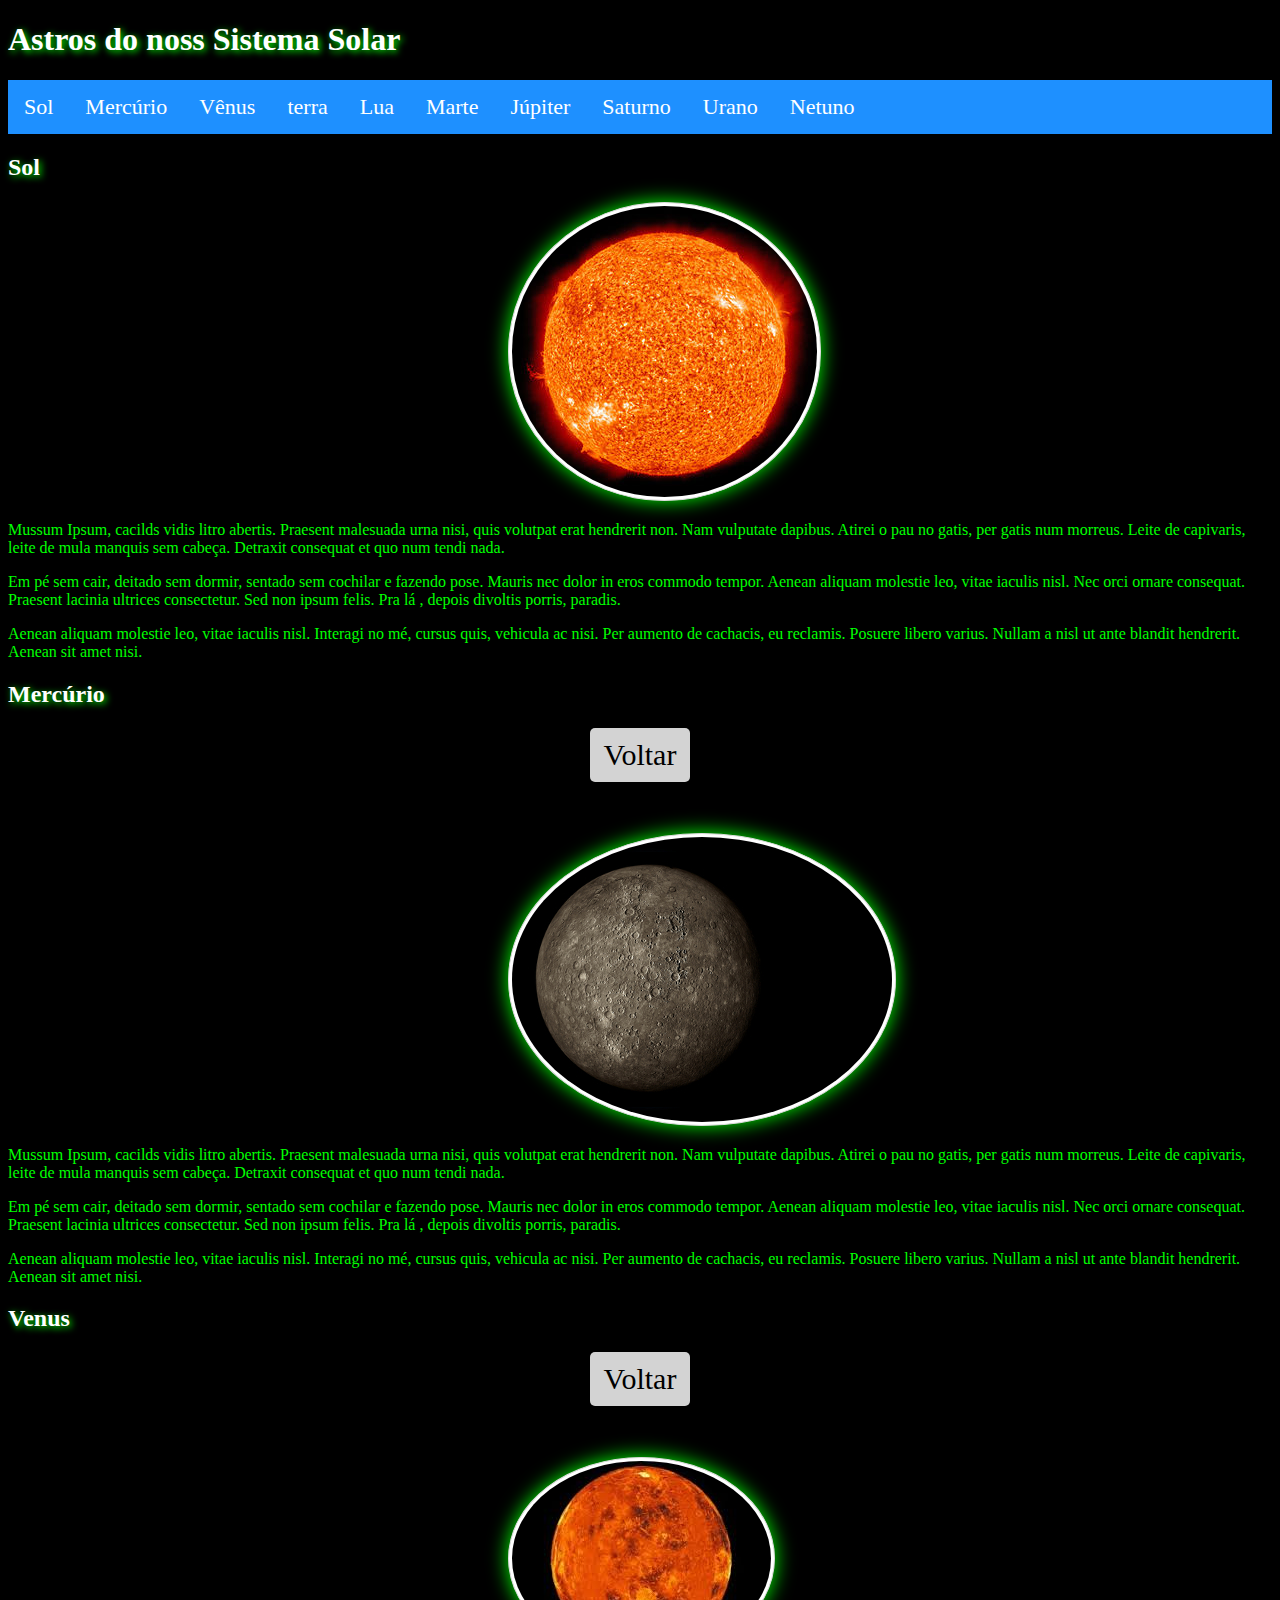
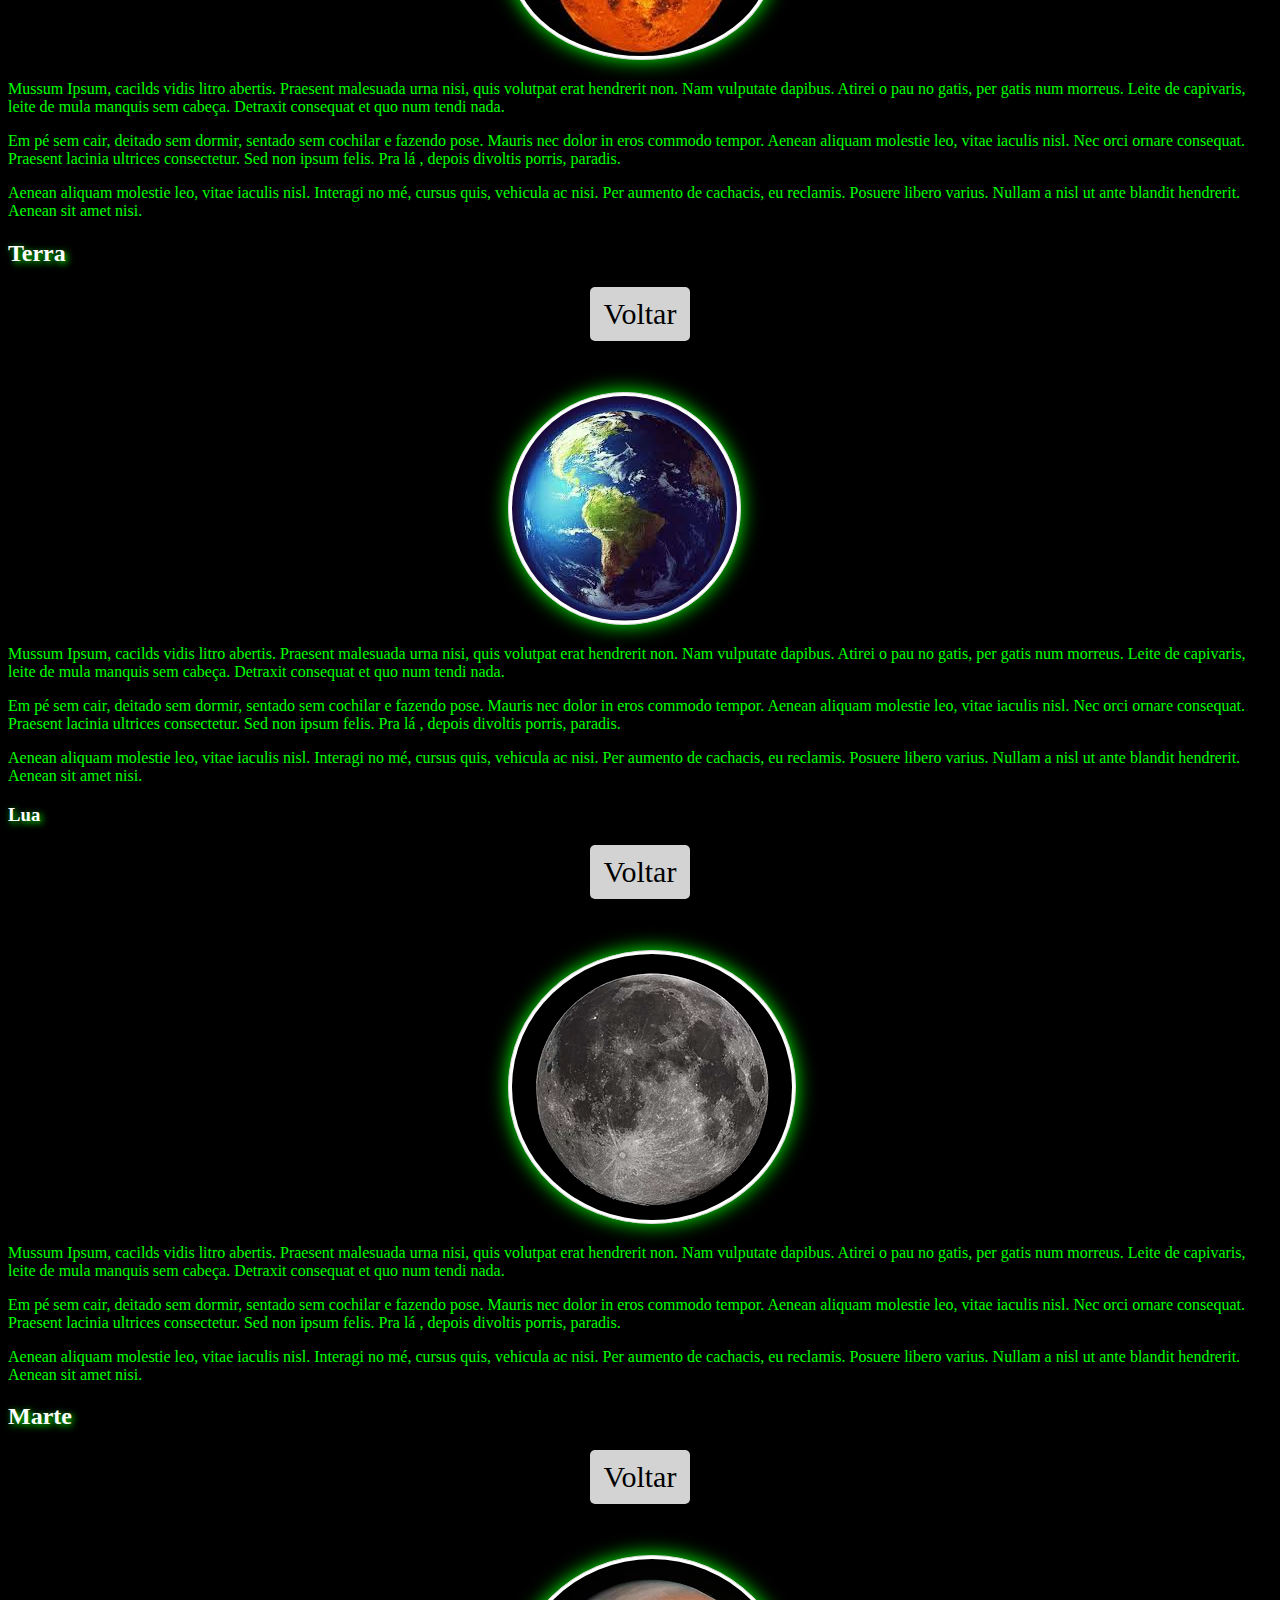
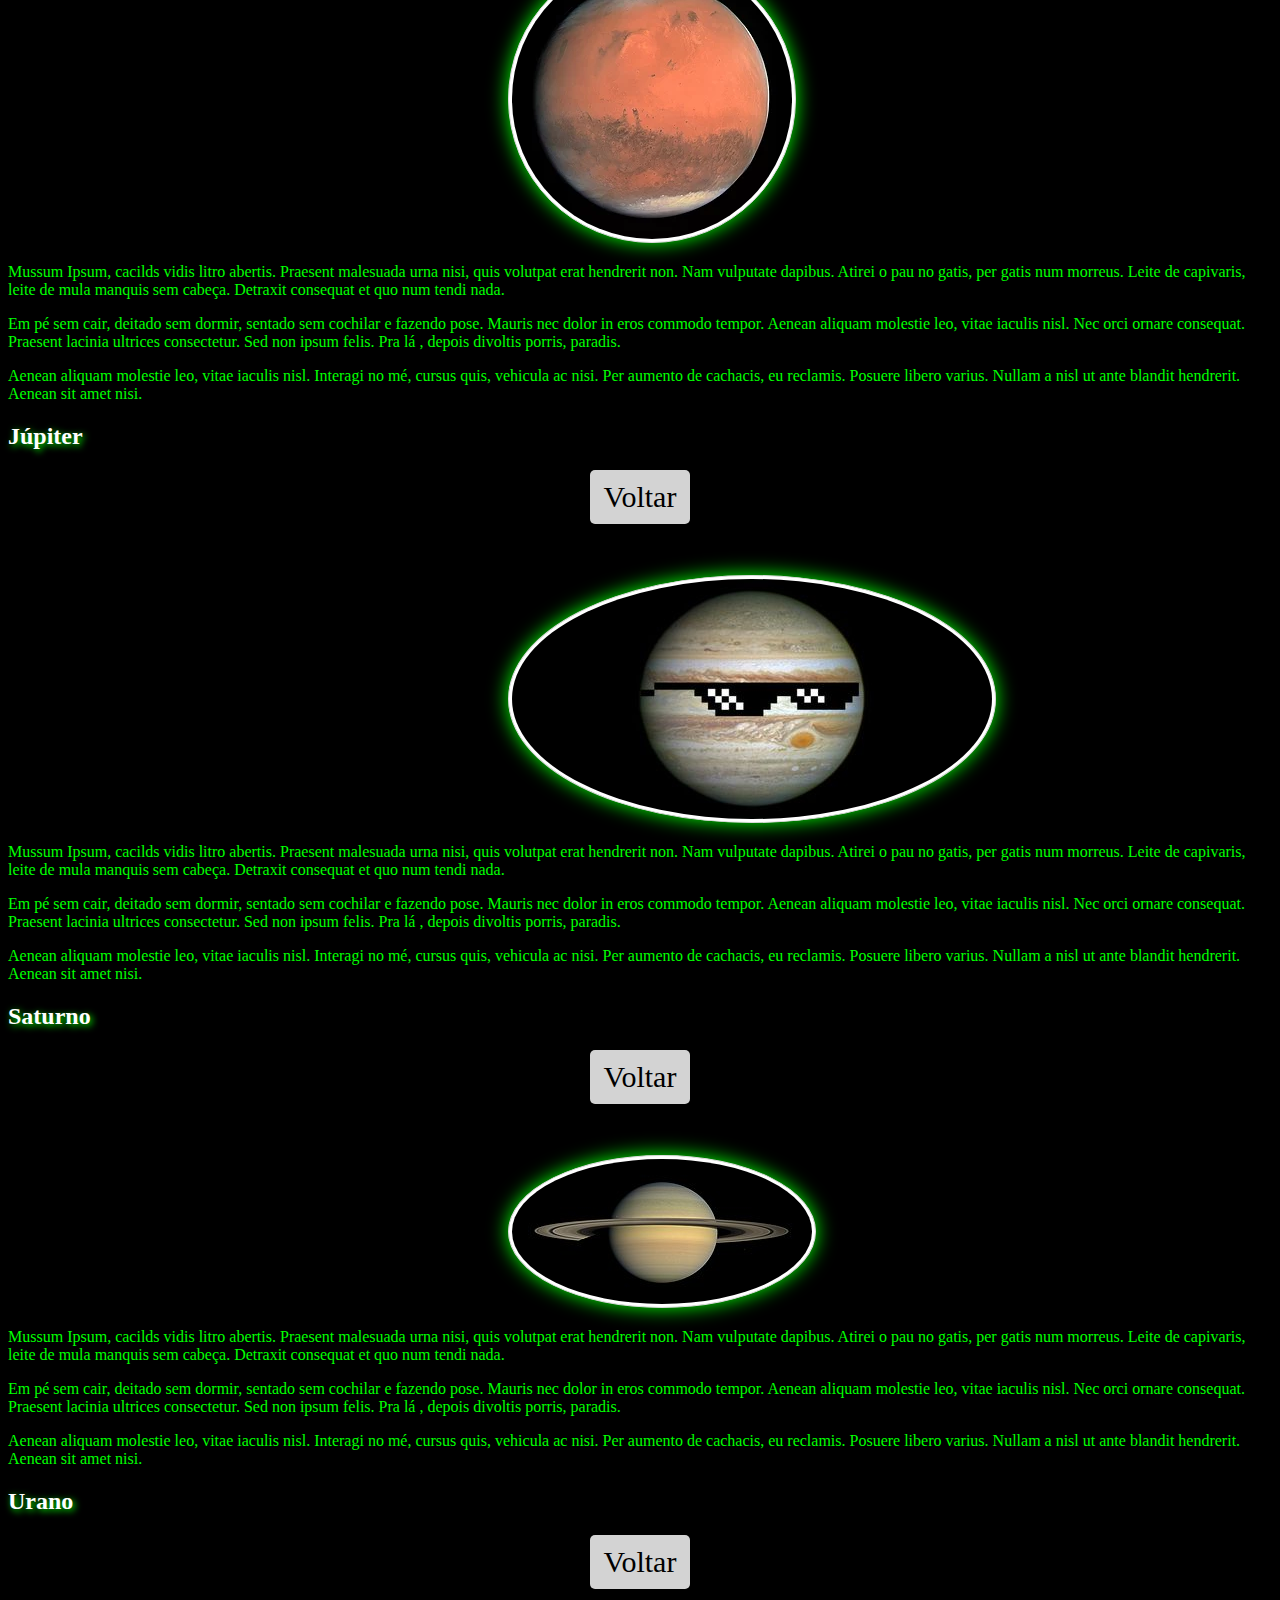
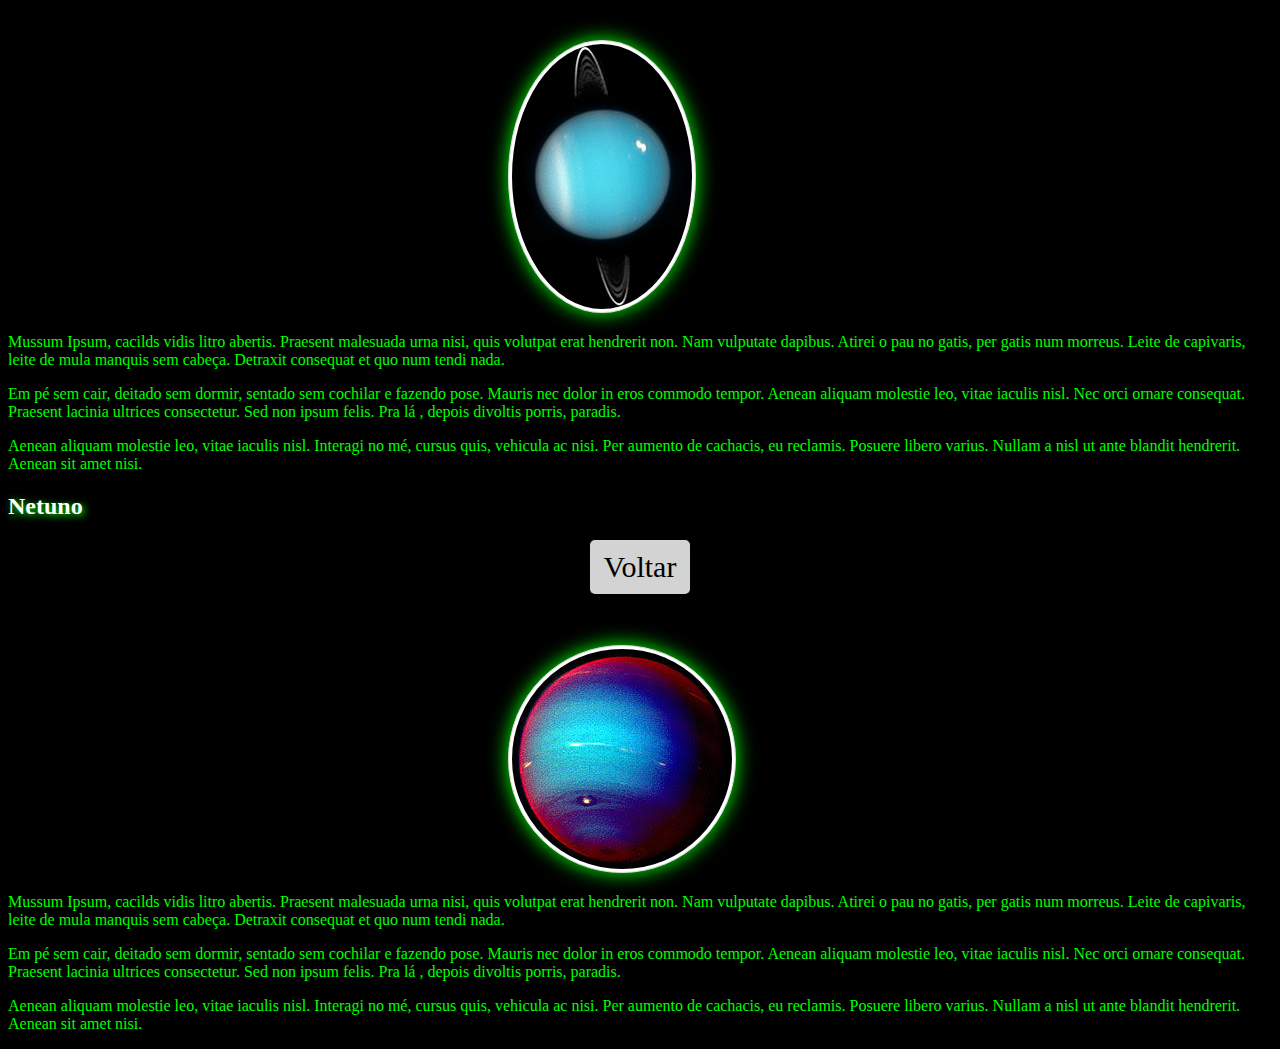
==== planetas/index.html @ 914612ee "adicionado pasta dos planetas" ====
<!DOCTYPE html>
<html lang="pt-br">
<head><!-- cabeça- elemntos de controle -->
	<meta charset="utf-8">
	<title>Astros do Sistema Solar</title>
	<link rel="stylesheet" type="text/css" href="css/estilo.css">
</head>
<body><!-- corpo visivel na pagina -->

<h1 id="start">Astros do noss Sistema Solar</h1>
<!-- unordered list -->
<ul><!-- Lista nao ordenada -->
	<!-- list item -->
	<!-- link intern -->
	<li><a href="#sol">Sol</a></li>
	<li><a href="#mercurio">Mercúrio</a></li>
	<li><a href="#venus">Vênus</a></li>
	<li><a href="#terra">terra</a></li>
	<li><a href="#lua">Lua</a></li>
	<li><a href="#marte">Marte</a></li>
	<li><a href="#jupiter">Júpiter</a></li>
	<li><a href="#saturno">Saturno</a></li>
	<li><a href="#urano">Urano</a></li>
	<li><a href="#netuno">Netuno</a></li>

</ul>

<h2 id="sol">Sol</h2>

<img src="imagens/sol.jpg" alt="Imagen do Sol" title="Sol" class="astro">

<p>Mussum Ipsum, cacilds vidis litro abertis. Praesent malesuada urna nisi, quis volutpat erat hendrerit non. Nam vulputate dapibus. Atirei o pau no gatis, per gatis num morreus. Leite de capivaris, leite de mula manquis sem cabeça. Detraxit consequat et quo num tendi nada.</p>

<p>Em pé sem cair, deitado sem dormir, sentado sem cochilar e fazendo pose. Mauris nec dolor in eros commodo tempor. Aenean aliquam molestie leo, vitae iaculis nisl. Nec orci ornare consequat. Praesent lacinia ultrices consectetur. Sed non ipsum felis. Pra lá , depois divoltis porris, paradis.</p>

<p>Aenean aliquam molestie leo, vitae iaculis nisl. Interagi no mé, cursus quis, vehicula ac nisi. Per aumento de cachacis, eu reclamis. Posuere libero varius. Nullam a nisl ut ante blandit hendrerit. Aenean sit amet nisi.</p>

<h2 id="mercurio">Mercúrio</h2>
<a href="#start" class="btn">Voltar</a>
<img src="imagens/mercurio.jpg" alt="Imagen de mercúrio" title="mercurio" class="astro">

<p>Mussum Ipsum, cacilds vidis litro abertis. Praesent malesuada urna nisi, quis volutpat erat hendrerit non. Nam vulputate dapibus. Atirei o pau no gatis, per gatis num morreus. Leite de capivaris, leite de mula manquis sem cabeça. Detraxit consequat et quo num tendi nada.</p>

<p>Em pé sem cair, deitado sem dormir, sentado sem cochilar e fazendo pose. Mauris nec dolor in eros commodo tempor. Aenean aliquam molestie leo, vitae iaculis nisl. Nec orci ornare consequat. Praesent lacinia ultrices consectetur. Sed non ipsum felis. Pra lá , depois divoltis porris, paradis.</p>

<p>Aenean aliquam molestie leo, vitae iaculis nisl. Interagi no mé, cursus quis, vehicula ac nisi. Per aumento de cachacis, eu reclamis. Posuere libero varius. Nullam a nisl ut ante blandit hendrerit. Aenean sit amet nisi.</p>

<h2 id="venus">Venus</h2>
<a href="#start" class="btn">Voltar</a>

<img src="imagens/venus.jpg" alt="Imagen de Venus" title="Venus" class="astro">

<p>Mussum Ipsum, cacilds vidis litro abertis. Praesent malesuada urna nisi, quis volutpat erat hendrerit non. Nam vulputate dapibus. Atirei o pau no gatis, per gatis num morreus. Leite de capivaris, leite de mula manquis sem cabeça. Detraxit consequat et quo num tendi nada.</p>

<p>Em pé sem cair, deitado sem dormir, sentado sem cochilar e fazendo pose. Mauris nec dolor in eros commodo tempor. Aenean aliquam molestie leo, vitae iaculis nisl. Nec orci ornare consequat. Praesent lacinia ultrices consectetur. Sed non ipsum felis. Pra lá , depois divoltis porris, paradis.</p>

<p>Aenean aliquam molestie leo, vitae iaculis nisl. Interagi no mé, cursus quis, vehicula ac nisi. Per aumento de cachacis, eu reclamis. Posuere libero varius. Nullam a nisl ut ante blandit hendrerit. Aenean sit amet nisi.</p>

<h2 id="terra">Terra</h2>
<a href="#start" class="btn">Voltar</a>

<img src="imagens/terra.jpg" alt="Imagen da Terra" title="Terra" class="astro">


<p>Mussum Ipsum, cacilds vidis litro abertis. Praesent malesuada urna nisi, quis volutpat erat hendrerit non. Nam vulputate dapibus. Atirei o pau no gatis, per gatis num morreus. Leite de capivaris, leite de mula manquis sem cabeça. Detraxit consequat et quo num tendi nada.</p>

<p>Em pé sem cair, deitado sem dormir, sentado sem cochilar e fazendo pose. Mauris nec dolor in eros commodo tempor. Aenean aliquam molestie leo, vitae iaculis nisl. Nec orci ornare consequat. Praesent lacinia ultrices consectetur. Sed non ipsum felis. Pra lá , depois divoltis porris, paradis.</p>

<p>Aenean aliquam molestie leo, vitae iaculis nisl. Interagi no mé, cursus quis, vehicula ac nisi. Per aumento de cachacis, eu reclamis. Posuere libero varius. Nullam a nisl ut ante blandit hendrerit. Aenean sit amet nisi.</p>

<h3 id="lua">Lua</h3>
<a href="#start" class="btn">Voltar</a>

<img src="imagens/lua.jpg" alt="Imagen da Lua" title="Lua" class="astro">

<p>Mussum Ipsum, cacilds vidis litro abertis. Praesent malesuada urna nisi, quis volutpat erat hendrerit non. Nam vulputate dapibus. Atirei o pau no gatis, per gatis num morreus. Leite de capivaris, leite de mula manquis sem cabeça. Detraxit consequat et quo num tendi nada.</p>

<p>Em pé sem cair, deitado sem dormir, sentado sem cochilar e fazendo pose. Mauris nec dolor in eros commodo tempor. Aenean aliquam molestie leo, vitae iaculis nisl. Nec orci ornare consequat. Praesent lacinia ultrices consectetur. Sed non ipsum felis. Pra lá , depois divoltis porris, paradis.</p>

<p>Aenean aliquam molestie leo, vitae iaculis nisl. Interagi no mé, cursus quis, vehicula ac nisi. Per aumento de cachacis, eu reclamis. Posuere libero varius. Nullam a nisl ut ante blandit hendrerit. Aenean sit amet nisi.</p>

<h2 id="marte">Marte</h2>
<a href="#start" class="btn">Voltar</a>

<img src="imagens/marte.jpg" alt="Imagen de Marte" title="Marte" class="astro">

<p>Mussum Ipsum, cacilds vidis litro abertis. Praesent malesuada urna nisi, quis volutpat erat hendrerit non. Nam vulputate dapibus. Atirei o pau no gatis, per gatis num morreus. Leite de capivaris, leite de mula manquis sem cabeça. Detraxit consequat et quo num tendi nada.</p>

<p>Em pé sem cair, deitado sem dormir, sentado sem cochilar e fazendo pose. Mauris nec dolor in eros commodo tempor. Aenean aliquam molestie leo, vitae iaculis nisl. Nec orci ornare consequat. Praesent lacinia ultrices consectetur. Sed non ipsum felis. Pra lá , depois divoltis porris, paradis.</p>

<p>Aenean aliquam molestie leo, vitae iaculis nisl. Interagi no mé, cursus quis, vehicula ac nisi. Per aumento de cachacis, eu reclamis. Posuere libero varius. Nullam a nisl ut ante blandit hendrerit. Aenean sit amet nisi.</p>

<h2 id="jupiter">Júpiter</h2>
<a href="#start" class="btn">Voltar</a>

<img src="imagens/jupite.jpg" alt="Imagen de Jupiter" title="Jupiter" class="astro">

<p>Mussum Ipsum, cacilds vidis litro abertis. Praesent malesuada urna nisi, quis volutpat erat hendrerit non. Nam vulputate dapibus. Atirei o pau no gatis, per gatis num morreus. Leite de capivaris, leite de mula manquis sem cabeça. Detraxit consequat et quo num tendi nada.</p>

<p>Em pé sem cair, deitado sem dormir, sentado sem cochilar e fazendo pose. Mauris nec dolor in eros commodo tempor. Aenean aliquam molestie leo, vitae iaculis nisl. Nec orci ornare consequat. Praesent lacinia ultrices consectetur. Sed non ipsum felis. Pra lá , depois divoltis porris, paradis.</p>

<p>Aenean aliquam molestie leo, vitae iaculis nisl. Interagi no mé, cursus quis, vehicula ac nisi. Per aumento de cachacis, eu reclamis. Posuere libero varius. Nullam a nisl ut ante blandit hendrerit. Aenean sit amet nisi.</p>

<h2 id="saturno">Saturno</h2>
<a href="#start" class="btn">Voltar</a>

<img src="imagens/sturno.jpg" alt="Imagen de Saturno" title="Saturno" class="astro">

<p>Mussum Ipsum, cacilds vidis litro abertis. Praesent malesuada urna nisi, quis volutpat erat hendrerit non. Nam vulputate dapibus. Atirei o pau no gatis, per gatis num morreus. Leite de capivaris, leite de mula manquis sem cabeça. Detraxit consequat et quo num tendi nada.</p>

<p>Em pé sem cair, deitado sem dormir, sentado sem cochilar e fazendo pose. Mauris nec dolor in eros commodo tempor. Aenean aliquam molestie leo, vitae iaculis nisl. Nec orci ornare consequat. Praesent lacinia ultrices consectetur. Sed non ipsum felis. Pra lá , depois divoltis porris, paradis.</p>

<p>Aenean aliquam molestie leo, vitae iaculis nisl. Interagi no mé, cursus quis, vehicula ac nisi. Per aumento de cachacis, eu reclamis. Posuere libero varius. Nullam a nisl ut ante blandit hendrerit. Aenean sit amet nisi.</p>

<h2 id="saturno">Urano</h2>
<a href="#start" class="btn">Voltar</a>

<img src="imagens/urano.jpg" alt="Imagen de Urano" title="Urano" class="astro">

<p>Mussum Ipsum, cacilds vidis litro abertis. Praesent malesuada urna nisi, quis volutpat erat hendrerit non. Nam vulputate dapibus. Atirei o pau no gatis, per gatis num morreus. Leite de capivaris, leite de mula manquis sem cabeça. Detraxit consequat et quo num tendi nada.</p>

<p>Em pé sem cair, deitado sem dormir, sentado sem cochilar e fazendo pose. Mauris nec dolor in eros commodo tempor. Aenean aliquam molestie leo, vitae iaculis nisl. Nec orci ornare consequat. Praesent lacinia ultrices consectetur. Sed non ipsum felis. Pra lá , depois divoltis porris, paradis.</p>

<p>Aenean aliquam molestie leo, vitae iaculis nisl. Interagi no mé, cursus quis, vehicula ac nisi. Per aumento de cachacis, eu reclamis. Posuere libero varius. Nullam a nisl ut ante blandit hendrerit. Aenean sit amet nisi.</p>

<h2 id="netuno">Netuno</h2>
<a href="#start" class="btn">Voltar</a>

<img src="imagens/netuno.jpg" alt="Imagen de Netuno" title="Netuno" class="astro">

<p>Mussum Ipsum, cacilds vidis litro abertis. Praesent malesuada urna nisi, quis volutpat erat hendrerit non. Nam vulputate dapibus. Atirei o pau no gatis, per gatis num morreus. Leite de capivaris, leite de mula manquis sem cabeça. Detraxit consequat et quo num tendi nada.</p>

<p>Em pé sem cair, deitado sem dormir, sentado sem cochilar e fazendo pose. Mauris nec dolor in eros commodo tempor. Aenean aliquam molestie leo, vitae iaculis nisl. Nec orci ornare consequat. Praesent lacinia ultrices consectetur. Sed non ipsum felis. Pra lá , depois divoltis porris, paradis.</p>

<p>Aenean aliquam molestie leo, vitae iaculis nisl. Interagi no mé, cursus quis, vehicula ac nisi. Per aumento de cachacis, eu reclamis. Posuere libero varius. Nullam a nisl ut ante blandit hendrerit. Aenean sit amet nisi.</p>


</body>
</html>
---- planetas/css/estilo.css ----
html{
		scroll-behavior: smooth;
	}
	body{
		background-color: black;
		color:lime;
	}
	h1,h2,h3{
		color:white;
		text-shadow: 2px 2px 7px lime;
	}
	.astro{
	margin: 1px 4px 0 0;
	padding: 3px; 
	background-color: #ffffff; 
	border: 1px solid #dbdbdb; 
	margin-left: 500px;
	border-radius: 50%;
	box-shadow: 0 0 20px lime;
	}
	.btn{
		/*Arredondamento*/
		border-radius: 5px;
		/*tira sublinhado*/
		text-decoration: none;
		/*centraliza o texto dentro do quadrado*/
		text-align: center;
		/*cor de texto*/
		color: black;
		/*cor de fundo*/
		background-color: lightgray;
		/*largura*/
		width: 80px;
		/*kit centralizador*/
		display: block;
		/*kit centralizador*/
		margin: 0 auto;
		/*preenchimento*/
		padding: 10px;
		/*tamanho da fonte*/
		font-size: 30px;
		margin-bottom: 50px; 

	}
	.btn:hover{/*pseudoclasse-passar o mouse*/
		box-shadow: 0 0 5px yellow;
	}

	/*estilização do menu superior*/

	ul{
		position: sticky;
		top: 0;
		list-style-type: none;
		margin: 0;
		padding: 0;
		overflow: hidden;
		background-color: DodgerBlue;

	}
	li{
		float: left;

	}
	li a{
		display: block;
		color: white;
		font-size: 22px;
		background-color: DeepBlueSky;
		padding: 14px 16px;
		text-align: center;
		text-decoration: none;
	}
li a:hover{
	background-color: CornFlowerBlue;
}
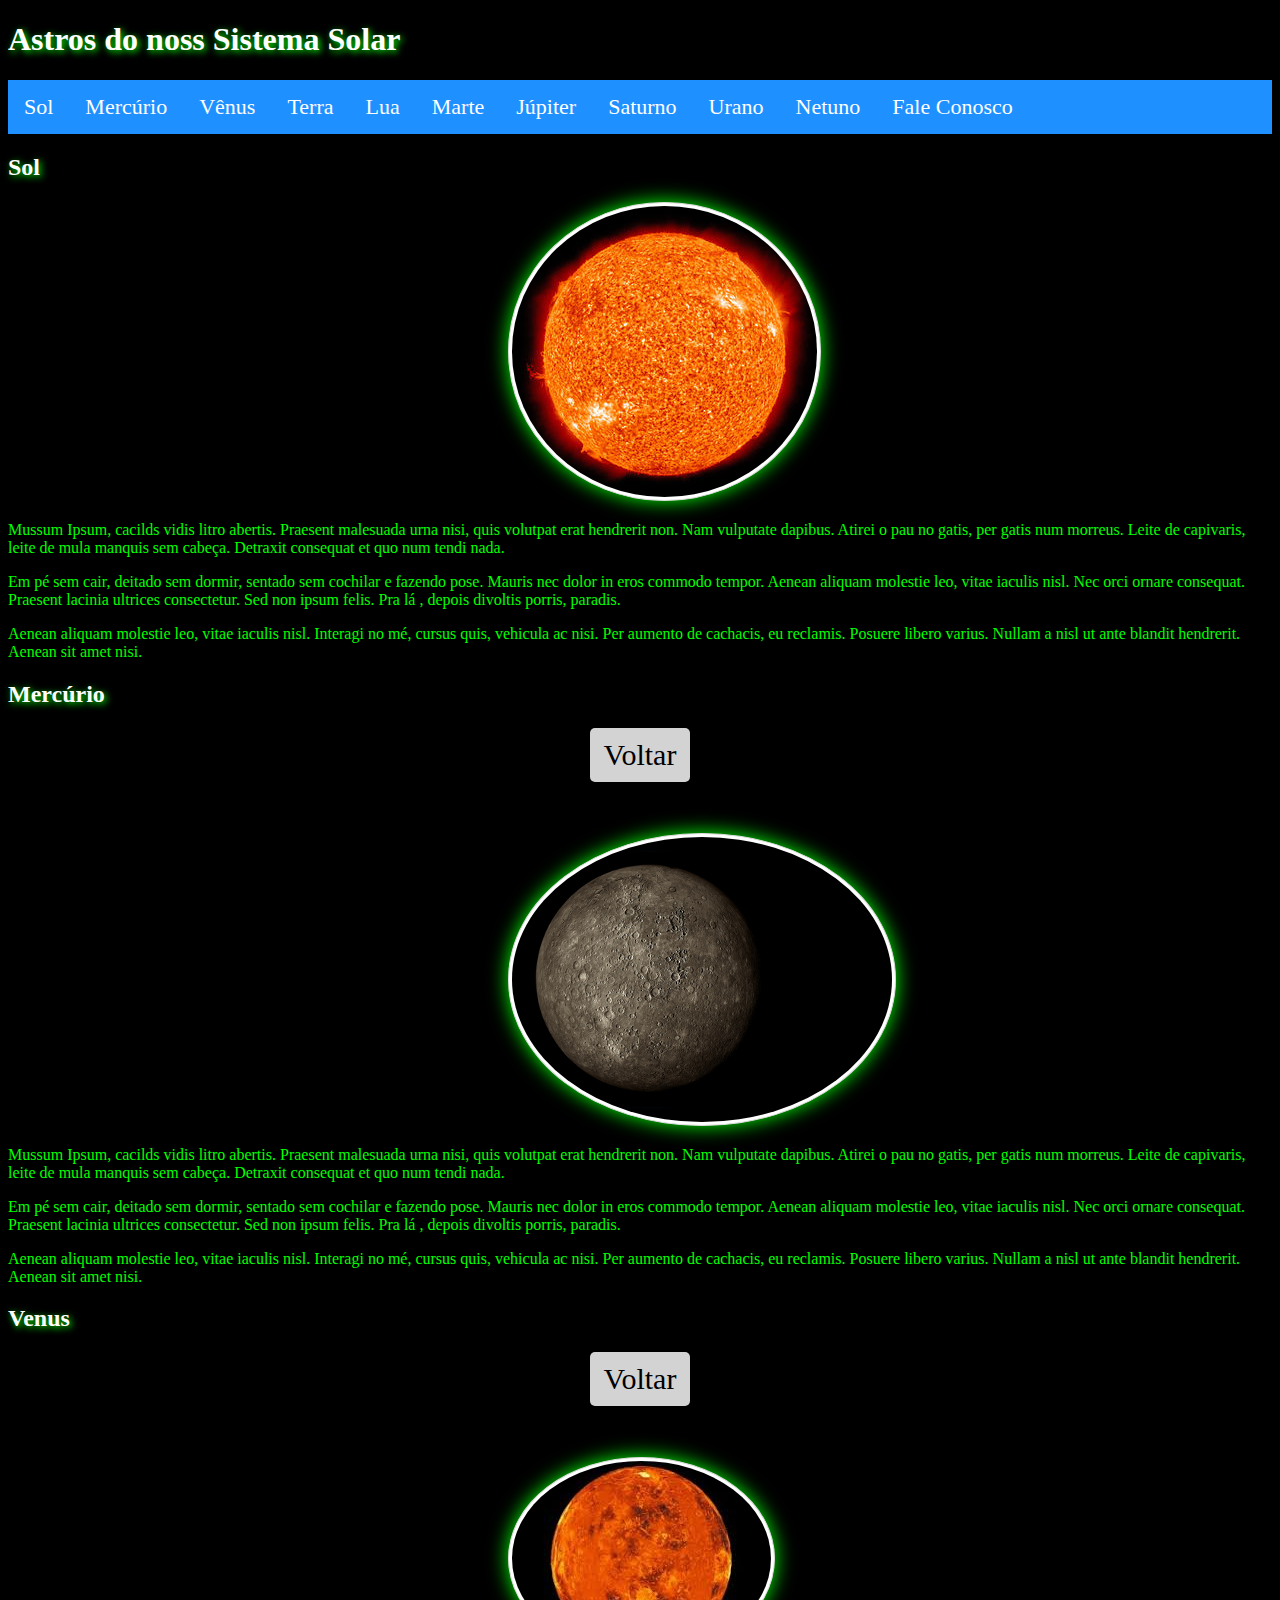
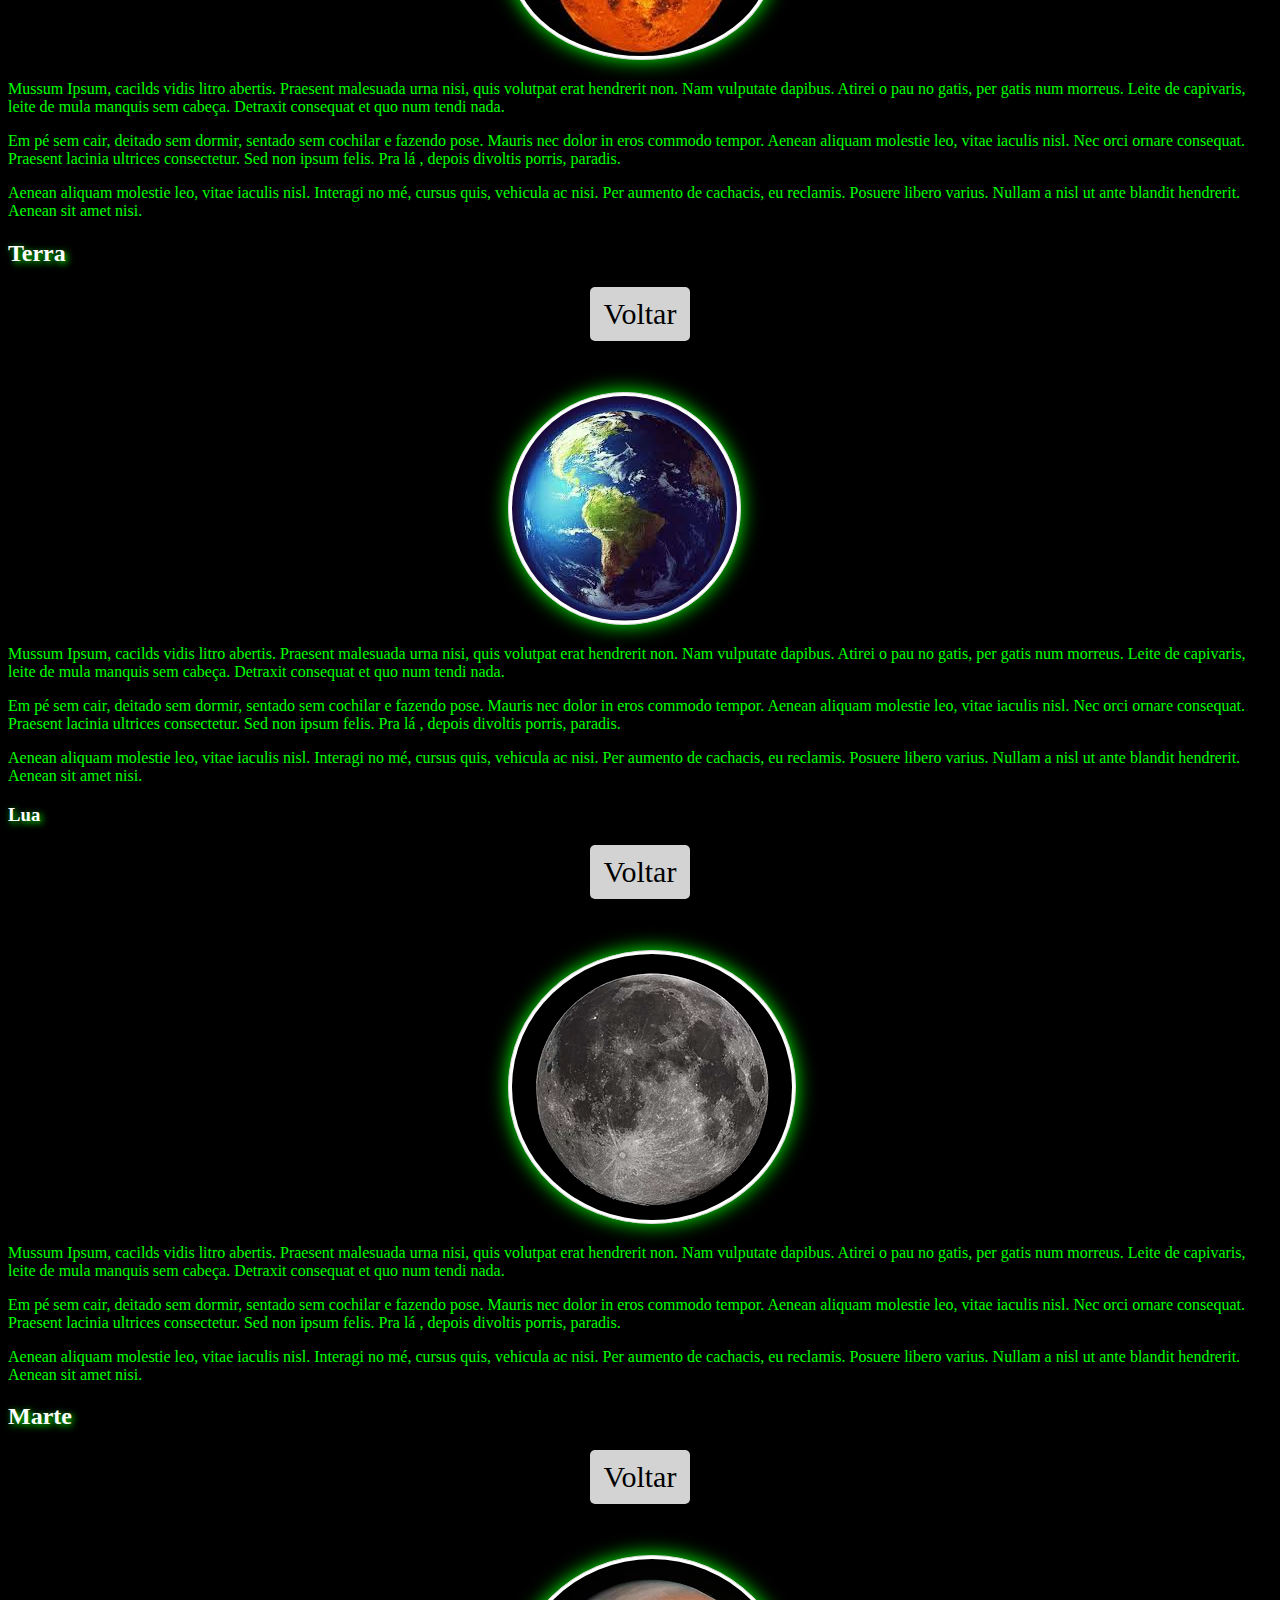
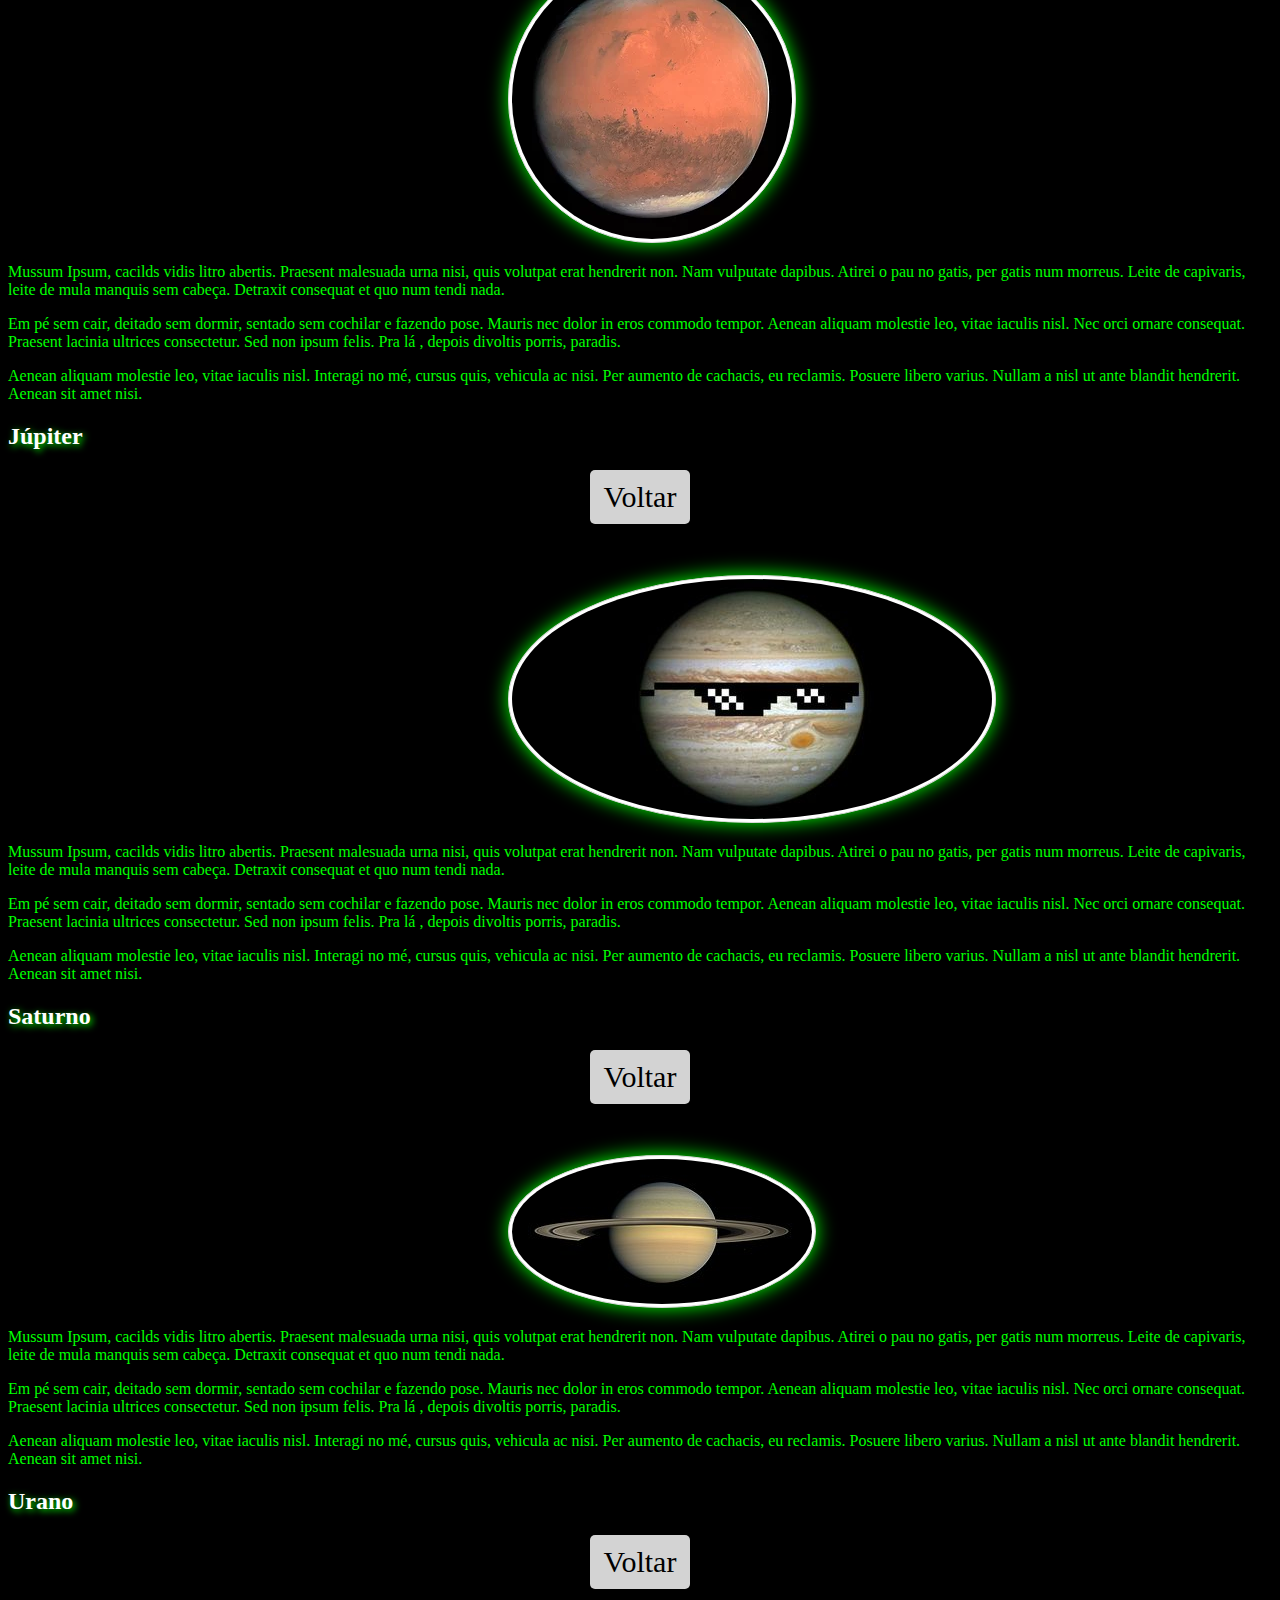
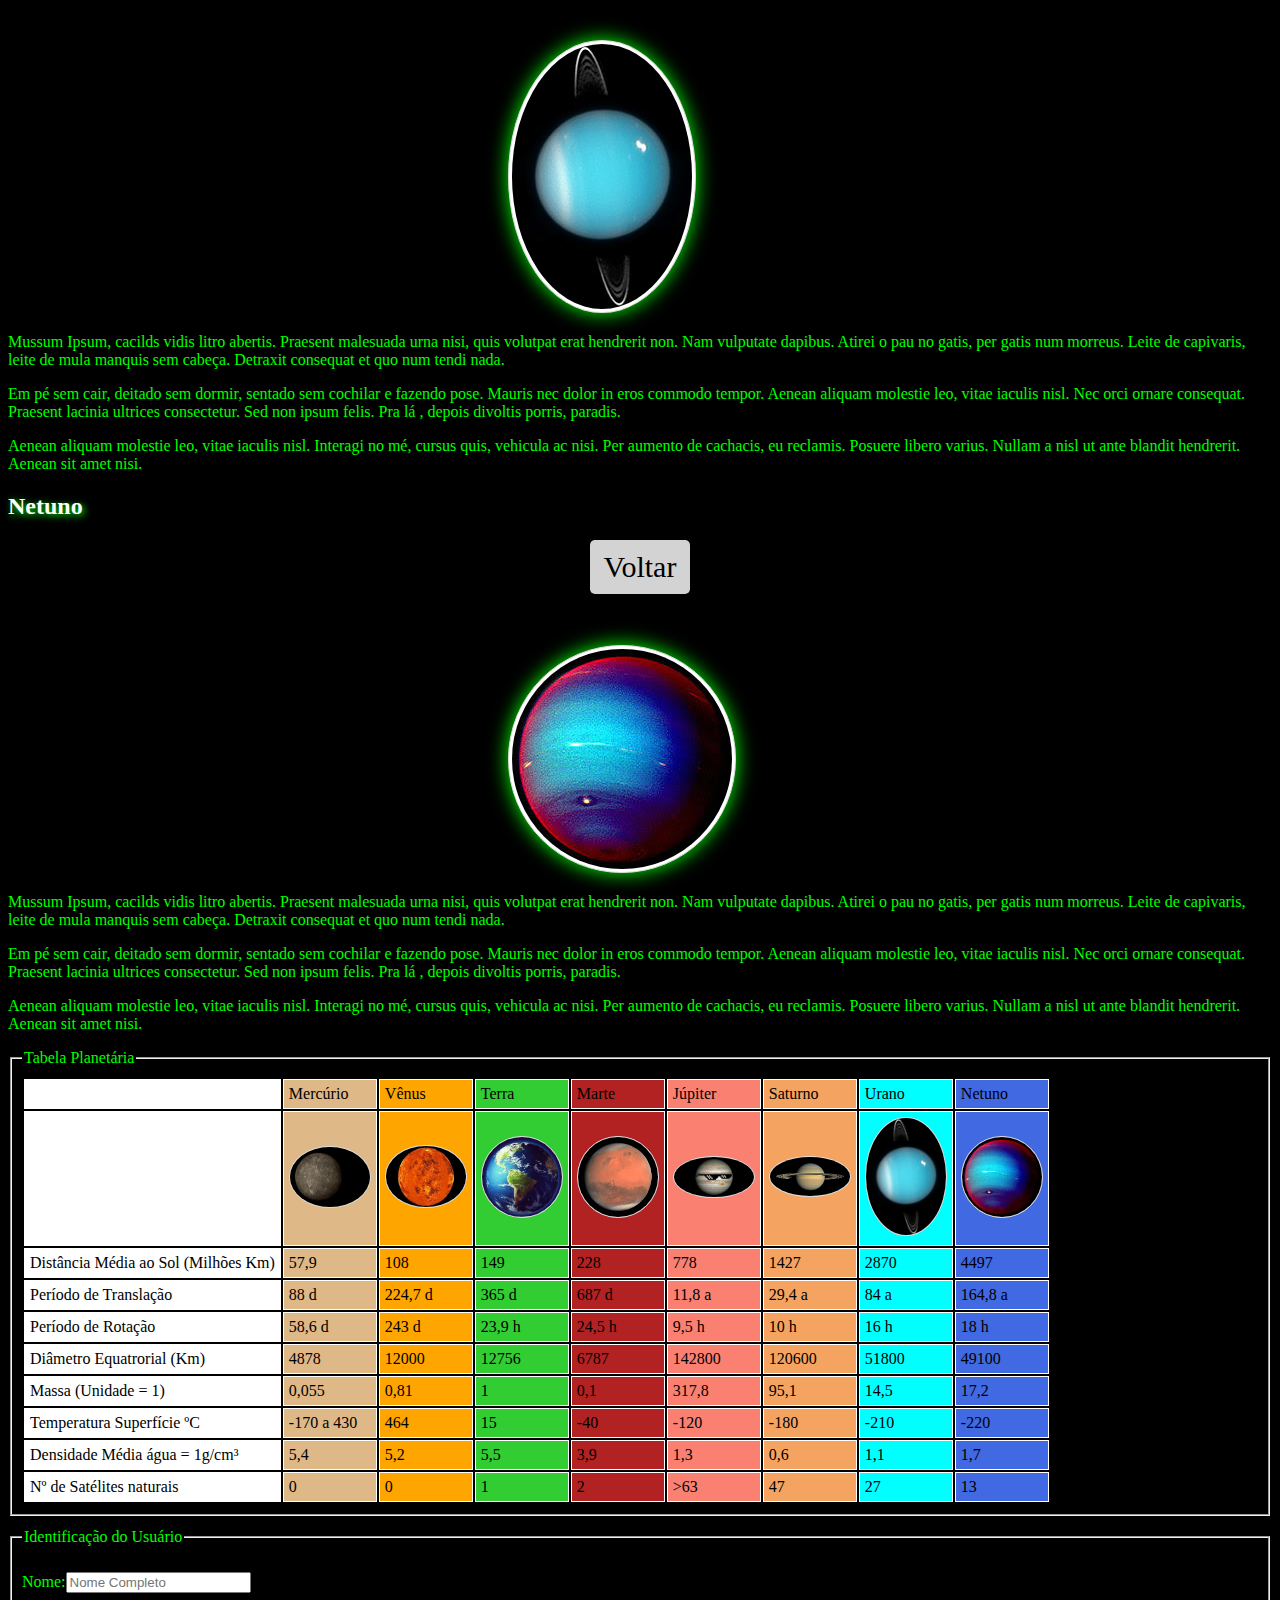
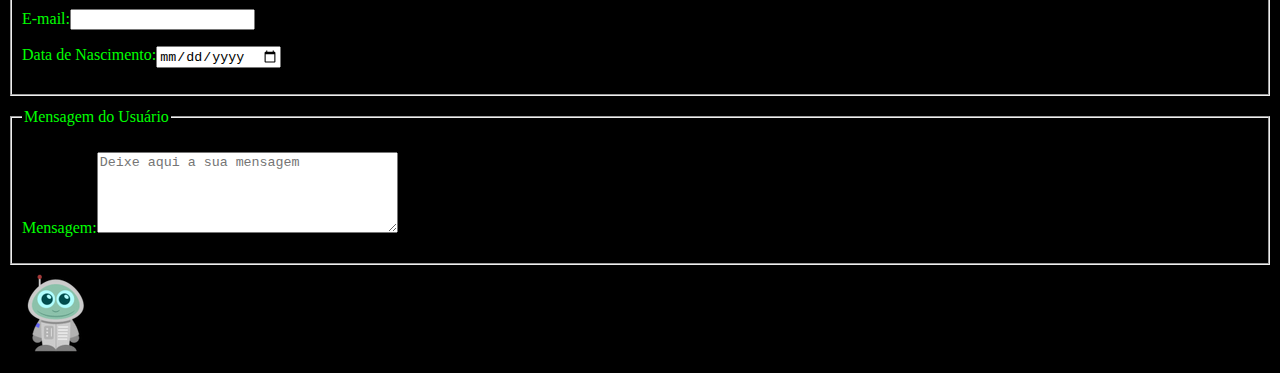
==== commit 652b96e4: "tabela e paginas dos planetas" ====
--- a/planetas/index.html
+++ b/planetas/index.html
@@ -15,19 +15,20 @@
 	<li><a href="#sol">Sol</a></li>
 	<li><a href="#mercurio">Mercúrio</a></li>
 	<li><a href="#venus">Vênus</a></li>
-	<li><a href="#terra">terra</a></li>
+	<li><a href="#terra">Terra</a></li>
 	<li><a href="#lua">Lua</a></li>
 	<li><a href="#marte">Marte</a></li>
 	<li><a href="#jupiter">Júpiter</a></li>
 	<li><a href="#saturno">Saturno</a></li>
 	<li><a href="#urano">Urano</a></li>
 	<li><a href="#netuno">Netuno</a></li>
+	<li><a href="#fContato">Fale Conosco</a></li>
 
 </ul>
 
 <h2 id="sol">Sol</h2>
 
-<img src="imagens/sol.jpg" alt="Imagen do Sol" title="Sol" class="astro">
+<a href="sol.html"><img src="imagens/sol.jpg" alt="Imagen do Sol" title="Sol" class="astro"></a>
 
 <p>Mussum Ipsum, cacilds vidis litro abertis. Praesent malesuada urna nisi, quis volutpat erat hendrerit non. Nam vulputate dapibus. Atirei o pau no gatis, per gatis num morreus. Leite de capivaris, leite de mula manquis sem cabeça. Detraxit consequat et quo num tendi nada.</p>
 
@@ -37,7 +38,7 @@
 
 <h2 id="mercurio">Mercúrio</h2>
 <a href="#start" class="btn">Voltar</a>
-<img src="imagens/mercurio.jpg" alt="Imagen de mercúrio" title="mercurio" class="astro">
+<a href="mercurio.html"><img src="imagens/mercurio.jpg" alt="Imagen de mercúrio" title="mercurio" class="astro"></a>
 
 <p>Mussum Ipsum, cacilds vidis litro abertis. Praesent malesuada urna nisi, quis volutpat erat hendrerit non. Nam vulputate dapibus. Atirei o pau no gatis, per gatis num morreus. Leite de capivaris, leite de mula manquis sem cabeça. Detraxit consequat et quo num tendi nada.</p>
 
@@ -48,7 +49,7 @@
 <h2 id="venus">Venus</h2>
 <a href="#start" class="btn">Voltar</a>
 
-<img src="imagens/venus.jpg" alt="Imagen de Venus" title="Venus" class="astro">
+<a href="venus.html"><img src="imagens/venus.jpg" alt="Imagen de Venus" title="Venus" class="astro"></a>
 
 <p>Mussum Ipsum, cacilds vidis litro abertis. Praesent malesuada urna nisi, quis volutpat erat hendrerit non. Nam vulputate dapibus. Atirei o pau no gatis, per gatis num morreus. Leite de capivaris, leite de mula manquis sem cabeça. Detraxit consequat et quo num tendi nada.</p>
 
@@ -59,7 +60,7 @@
 <h2 id="terra">Terra</h2>
 <a href="#start" class="btn">Voltar</a>
 
-<img src="imagens/terra.jpg" alt="Imagen da Terra" title="Terra" class="astro">
+<a href="terra.html"><img src="imagens/terra.jpg" alt="Imagen da Terra" title="Terra" class="astro"></a>
 
 
 <p>Mussum Ipsum, cacilds vidis litro abertis. Praesent malesuada urna nisi, quis volutpat erat hendrerit non. Nam vulputate dapibus. Atirei o pau no gatis, per gatis num morreus. Leite de capivaris, leite de mula manquis sem cabeça. Detraxit consequat et quo num tendi nada.</p>
@@ -71,7 +72,7 @@
 <h3 id="lua">Lua</h3>
 <a href="#start" class="btn">Voltar</a>
 
-<img src="imagens/lua.jpg" alt="Imagen da Lua" title="Lua" class="astro">
+<a href="lua.html"><img src="imagens/lua.jpg" alt="Imagen da Lua" title="Lua" class="astro"></a>
 
 <p>Mussum Ipsum, cacilds vidis litro abertis. Praesent malesuada urna nisi, quis volutpat erat hendrerit non. Nam vulputate dapibus. Atirei o pau no gatis, per gatis num morreus. Leite de capivaris, leite de mula manquis sem cabeça. Detraxit consequat et quo num tendi nada.</p>
 
@@ -82,7 +83,7 @@
 <h2 id="marte">Marte</h2>
 <a href="#start" class="btn">Voltar</a>
 
-<img src="imagens/marte.jpg" alt="Imagen de Marte" title="Marte" class="astro">
+<a href="marte.html"><img src="imagens/marte.jpg" alt="Imagen de Marte" title="Marte" class="astro"></a>
 
 <p>Mussum Ipsum, cacilds vidis litro abertis. Praesent malesuada urna nisi, quis volutpat erat hendrerit non. Nam vulputate dapibus. Atirei o pau no gatis, per gatis num morreus. Leite de capivaris, leite de mula manquis sem cabeça. Detraxit consequat et quo num tendi nada.</p>
 
@@ -93,7 +94,7 @@
 <h2 id="jupiter">Júpiter</h2>
 <a href="#start" class="btn">Voltar</a>
 
-<img src="imagens/jupite.jpg" alt="Imagen de Jupiter" title="Jupiter" class="astro">
+<a href="jupiter.html"><img src="imagens/jupite.jpg" alt="Imagen de Jupiter" title="Jupiter" class="astro"></a>
 
 <p>Mussum Ipsum, cacilds vidis litro abertis. Praesent malesuada urna nisi, quis volutpat erat hendrerit non. Nam vulputate dapibus. Atirei o pau no gatis, per gatis num morreus. Leite de capivaris, leite de mula manquis sem cabeça. Detraxit consequat et quo num tendi nada.</p>
 
@@ -104,18 +105,18 @@
 <h2 id="saturno">Saturno</h2>
 <a href="#start" class="btn">Voltar</a>
 
-<img src="imagens/sturno.jpg" alt="Imagen de Saturno" title="Saturno" class="astro">
-
-<p>Mussum Ipsum, cacilds vidis litro abertis. Praesent malesuada urna nisi, quis volutpat erat hendrerit non. Nam vulputate dapibus. Atirei o pau no gatis, per gatis num morreus. Leite de capivaris, leite de mula manquis sem cabeça. Detraxit consequat et quo num tendi nada.</p>
-
-<p>Em pé sem cair, deitado sem dormir, sentado sem cochilar e fazendo pose. Mauris nec dolor in eros commodo tempor. Aenean aliquam molestie leo, vitae iaculis nisl. Nec orci ornare consequat. Praesent lacinia ultrices consectetur. Sed non ipsum felis. Pra lá , depois divoltis porris, paradis.</p>
-
-<p>Aenean aliquam molestie leo, vitae iaculis nisl. Interagi no mé, cursus quis, vehicula ac nisi. Per aumento de cachacis, eu reclamis. Posuere libero varius. Nullam a nisl ut ante blandit hendrerit. Aenean sit amet nisi.</p>
-
-<h2 id="saturno">Urano</h2>
-<a href="#start" class="btn">Voltar</a>
-
-<img src="imagens/urano.jpg" alt="Imagen de Urano" title="Urano" class="astro">
+<a href="saturno.html"><img src="imagens/sturno.jpg" alt="Imagen de Saturno" title="Saturno" class="astro"></a>
+
+<p>Mussum Ipsum, cacilds vidis litro abertis. Praesent malesuada urna nisi, quis volutpat erat hendrerit non. Nam vulputate dapibus. Atirei o pau no gatis, per gatis num morreus. Leite de capivaris, leite de mula manquis sem cabeça. Detraxit consequat et quo num tendi nada.</p>
+
+<p>Em pé sem cair, deitado sem dormir, sentado sem cochilar e fazendo pose. Mauris nec dolor in eros commodo tempor. Aenean aliquam molestie leo, vitae iaculis nisl. Nec orci ornare consequat. Praesent lacinia ultrices consectetur. Sed non ipsum felis. Pra lá , depois divoltis porris, paradis.</p>
+
+<p>Aenean aliquam molestie leo, vitae iaculis nisl. Interagi no mé, cursus quis, vehicula ac nisi. Per aumento de cachacis, eu reclamis. Posuere libero varius. Nullam a nisl ut ante blandit hendrerit. Aenean sit amet nisi.</p>
+
+<h2 id="uarano">Urano</h2>
+<a href="#start" class="btn">Voltar</a>
+
+<a href="urano.html"><img src="imagens/urano.jpg" alt="Imagen de Urano" title="Urano" class="astro"></a>
 
 <p>Mussum Ipsum, cacilds vidis litro abertis. Praesent malesuada urna nisi, quis volutpat erat hendrerit non. Nam vulputate dapibus. Atirei o pau no gatis, per gatis num morreus. Leite de capivaris, leite de mula manquis sem cabeça. Detraxit consequat et quo num tendi nada.</p>
 
@@ -126,13 +127,248 @@
 <h2 id="netuno">Netuno</h2>
 <a href="#start" class="btn">Voltar</a>
 
-<img src="imagens/netuno.jpg" alt="Imagen de Netuno" title="Netuno" class="astro">
-
-<p>Mussum Ipsum, cacilds vidis litro abertis. Praesent malesuada urna nisi, quis volutpat erat hendrerit non. Nam vulputate dapibus. Atirei o pau no gatis, per gatis num morreus. Leite de capivaris, leite de mula manquis sem cabeça. Detraxit consequat et quo num tendi nada.</p>
-
-<p>Em pé sem cair, deitado sem dormir, sentado sem cochilar e fazendo pose. Mauris nec dolor in eros commodo tempor. Aenean aliquam molestie leo, vitae iaculis nisl. Nec orci ornare consequat. Praesent lacinia ultrices consectetur. Sed non ipsum felis. Pra lá , depois divoltis porris, paradis.</p>
-
-<p>Aenean aliquam molestie leo, vitae iaculis nisl. Interagi no mé, cursus quis, vehicula ac nisi. Per aumento de cachacis, eu reclamis. Posuere libero varius. Nullam a nisl ut ante blandit hendrerit. Aenean sit amet nisi.</p>
+<a href="netuno.html"><img src="imagens/netuno.jpg" alt="Imagen de Netuno" title="Netuno" class="astro"></a>
+
+<p>Mussum Ipsum, cacilds vidis litro abertis. Praesent malesuada urna nisi, quis volutpat erat hendrerit non. Nam vulputate dapibus. Atirei o pau no gatis, per gatis num morreus. Leite de capivaris, leite de mula manquis sem cabeça. Detraxit consequat et quo num tendi nada.</p>
+
+<p>Em pé sem cair, deitado sem dormir, sentado sem cochilar e fazendo pose. Mauris nec dolor in eros commodo tempor. Aenean aliquam molestie leo, vitae iaculis nisl. Nec orci ornare consequat. Praesent lacinia ultrices consectetur. Sed non ipsum felis. Pra lá , depois divoltis porris, paradis.</p>
+
+<p>Aenean aliquam molestie leo, vitae iaculis nisl. Interagi no mé, cursus quis, vehicula ac nisi. Per aumento de cachacis, eu reclamis. Posuere libero varius. Nullam a nisl ut ante blandit hendrerit. Aenean sit amet nisi.</p>
+<fieldset id="tabela">
+	<legend>Tabela Planetária</legend>
+<table>
+
+        <tbody>
+
+            <tr>
+
+                <td></td>
+
+                <td class="mer">Mercúrio</td>
+
+                <td class="ven">Vênus</td>
+
+                <td class="ter">Terra</td>
+
+                <td class="mar">Marte</td>
+
+                <td class="jup">Júpiter</td>
+
+                <td class="sat">Saturno</td>
+
+                <td class="ura">Urano</td>
+
+                <td class="net">Netuno</td>
+
+            </tr>
+
+
+ <tr>
+
+                <td></td>
+
+                <td class="mer"><img src="imagens/mercurio.jpg" class="img"></td>
+                <td class="ven"><img src="imagens/venus.jpg" class="img"></td>
+                <td class="ter"><img src="imagens/terra.jpg" class="img"></td>
+                <td class="mar"><img src="imagens/marte.jpg" class="img"></td>
+                <td class="jup"><img src="imagens/jupite.jpg" class="img"></td>
+                <td class="sat"><img src="imagens/sturno.jpg" class="img"></td>
+                <td class="ura"><img src="imagens/urano.jpg" class="img"></td>
+                <td class="net"><img src="imagens/netuno.jpg" class="img"></td>
+               
+            </tr>
+
+
+            <tr>
+                <td>Distância Média ao Sol (Milhões Km)</td>
+
+                <td class="mer">57,9</td>
+
+                <td class="ven">108</td>
+
+                <td class="ter">149</td>
+
+                <td class="mar">228</td>
+
+                <td class="jup">778</td>
+
+                <td class="sat">1427</td>
+
+                <td class="ura">2870</td>
+
+                <td class="net">4497</td>
+
+            </tr>
+
+            <tr>
+                <td>Período de Translação</td>
+
+                <td class="mer">88 d</td>
+
+                <td class="ven">224,7 d</td>
+
+                <td class="ter">365 d</td>
+
+                <td class="mar">687 d</td>
+
+                <td class="jup">11,8 a</td>
+
+                <td class="sat">29,4 a</td>
+
+                <td class="ura">84 a</td>
+
+                <td class="net">164,8 a</td>
+
+            </tr>
+
+            <tr>
+
+                <td>Período de Rotação</td>
+
+                <td class="mer">58,6 d</td>
+
+                <td class="ven">243 d</td>
+
+                <td class="ter">23,9 h</td>
+
+                <td class="mar">24,5 h</td>
+
+                <td class="jup">9,5 h</td>
+
+                <td class="sat">10 h</td>
+
+                <td class="ura">16 h</td>
+
+                <td class="net">18 h</td>
+
+            </tr>
+
+            <tr>
+                <td>Diâmetro Equatrorial (Km)</td>
+
+                <td class="mer">4878</td>
+
+                <td class="ven">12000</td>
+
+                <td class="ter">12756</td>
+
+                <td class="mar">6787</td>
+
+                <td class="jup">142800</td>
+
+                <td  class="sat">120600</td>
+
+                <td class="ura">51800</td>
+
+                <td class="net">49100</td>
+
+            </tr>
+
+            <tr>
+                <td>Massa (Unidade = 1)</td>
+
+                <td class="mer">0,055</td>
+
+                <td class="ven">0,81</td>
+
+                <td class="ter">1</td>
+
+                <td class="mar">0,1</td>
+
+                <td class="jup">317,8</td>
+
+                <td class="sat">95,1</td>
+
+                <td class="ura">14,5</td>
+
+                <td class="net">17,2</td>
+
+            </tr>
+
+            <tr>
+
+                <td>Temperatura Superfície ºC</td>
+
+                <td class="mer">-170 a 430</td>
+
+                <td class="ven">464</td>
+
+                <td class="ter">15</td>
+
+                <td class="mar">-40</td>
+
+                <td class="jup">-120</td>
+
+                <td class="sat">-180</td>
+
+                <td class="ura">-210</td>
+
+                <td class="net">-220</td>
+
+            </tr>
+
+            <tr>
+                <td>Densidade Média água = 1g/cm³</td>
+
+                <td class="mer">5,4</td>
+
+                <td class="ven">5,2</td>
+
+                <td class="ter">5,5</td>
+
+                <td class="mar">3,9</td>
+
+                <td class="jup">1,3</td>
+
+                <td class="sat">0,6</td>
+
+                <td class="ura">1,1</td>
+
+                <td class="net">1,7</td>
+
+            </tr>
+
+            <tr>
+                <td>Nº de Satélites naturais</td>
+
+                <td class="mer">0</td>
+
+                <td class="ven">0</td>
+
+                <td class="ter">1</td>
+
+                <td class="mar">2</td>
+
+                <td class="jup">>63</td>
+
+                <td class="sat">47</td>
+
+                <td class="ura">27</td>
+
+                <td class="net">13</td>
+
+            </tr>
+
+        </tbody>
+    </table>
+</fieldset>
+<form method="post" id="fContato" action="mailto:contato@cursosemvideo.com">
+                     <fieldset id="usuario">
+                        <legend>Identificação do Usuário</legend>
+                        <p><label for="cNome">Nome:</label><input type="text" name="tNome" id="cNome" size="20" maxlength="30" placeholder="Nome Completo"></p>
+
+                        <p><label for="cMail">E-mail:</label><input type="email" name="tEmail" id="cMail" size="20" maxlength="40"></p>
+
+                        <p><label for="cNasc">Data de Nascimento:</label><input type="date" name="tNasc" id="cNasc"></p>
+                    </fieldset>
+
+                    <fieldset id="mensagem">
+                        <legend>Mensagem do Usuário</legend>
+
+                        <p><label for="cMsg">Mensagem:</label><textarea name="tMsg" id="cMsg" cols="35" rows="5" placeholder="Deixe aqui a sua mensagem"></textarea></p>
+                    </fieldset>
+
+                     <input type="image" src="imagens/astronaut-icon.jpg" />
 
 
 </body>
--- a/planetas/css/estilo.css
+++ b/planetas/css/estilo.css
@@ -73,4 +73,60 @@
 	}
 li a:hover{
 	background-color: CornFlowerBlue;
+}
+
+tr,td{
+	padding: 5px;
+	border: 1px solid white;
+	border-collapse: collapse;
+	color: black;
+	background-color: white;
+}
+
+fieldset{
+	padding: 10px;
+	margin-top: 12px;
+}
+
+.mer{
+	background-color: burlywood;
+
+}
+
+.ven{
+
+   background-color: orange;
+}
+
+.ter{
+	background-color: limegreen;
+}
+
+.mar{
+  	background-color: firebrick;
+}
+
+.jup{
+background-color: salmon;
+}
+
+.sat{
+background-color: sandybrown;
+}
+
+.ura{
+background-color: aqua;
+}
+
+.net{
+background-color: royalblue;
+}
+
+.img{
+	width: 80px;
+	
+	background-color: #ffffff; 
+	border: 1px solid #dbdbdb; 
+	border-radius: 50%;
+	
 }